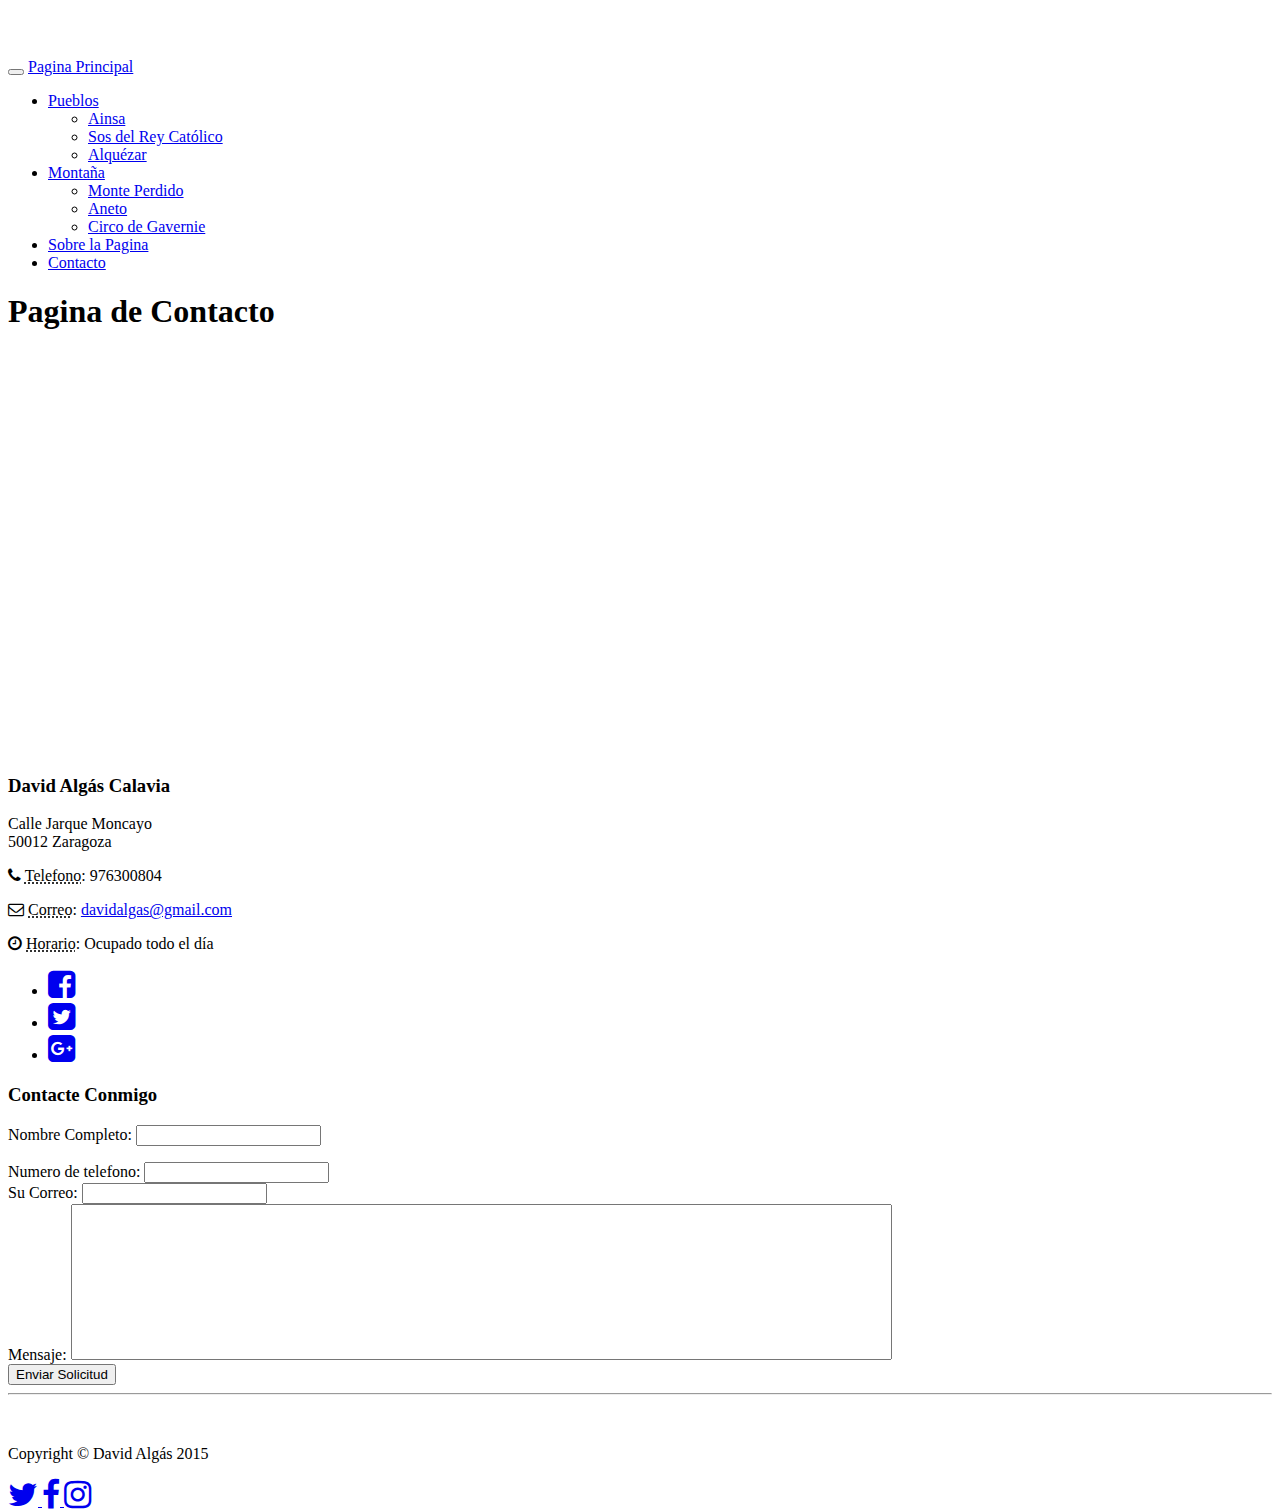
==== app/contacto.html @ d84355ee "Pagina de Contacto y demas" ====
<!doctype html>
<html class="no-js" lang="es">

<head>
    <meta charset="utf-8">
    <meta name="description" content="">
    <meta name="viewport" content="width=device-width, initial-scale=1, minimal-ui">
    <title>Pirinio Aragones</title>
    <!-- Place favicon.ico and apple-touch-icon.png in the root directory -->
    <!-- build:css styles/vendor.css -->
    <!-- bower:css -->
    <link rel="stylesheet" href="styles/css/modern-business.css">
    <link rel="stylesheet" href="../bower_components/font-awesome/css/font-awesome.min.css">
    <link rel="stylesheet" href="//maxcdn.bootstrapcdn.com/font-awesome/4.3.0/css/font-awesome.min.css">
    <!-- endbower -->
    <!-- endbuild -->
    <!-- build:css styles/main.css -->
    <link rel="stylesheet" href="styles/main.css">
    <!-- endbuild -->
    <!-- build:js scripts/vendor/modernizr.js -->
    <script src="../bower_components/modernizr/modernizr.js"></script>
    <!-- endbuild -->
</head>

<body>
    <!--[if lt IE 10]>
      <p class="browsehappy">You are using an <strong>outdated</strong> browser. Please <a href="http://browsehappy.com/">upgrade your browser</a> to improve your experience.</p>
    <![endif]-->






    <!-- Navigation -->
    <nav class="navbar navbar-inverse navbar-fixed-top" role="navigation">
        <div class="container">
            <!-- Brand and toggle get grouped for better mobile display -->
            <div class="navbar-header">
                <button type="button" class="navbar-toggle" data-toggle="collapse" data-target="#bs-example-navbar-collapse-1">
                    <span class="sr-only">Toggle navigation</span>
                    <span class="icon-bar"></span>
                    <span class="icon-bar"></span>
                    <span class="icon-bar"></span>
                </button>
                <a class="navbar-brand" href="index.html">Pagina Principal</a>
            </div>
            <!-- Collect the nav links, forms, and other content for toggling -->
            <div class="collapse navbar-collapse" id="bs-example-navbar-collapse-1">
                <ul class="nav navbar-nav navbar-right">
                    <li class="dropdown">
                        <a href="#" class="dropdown-toggle" data-toggle="dropdown">Pueblos <b class="caret"></b></a>
                        <ul class="dropdown-menu">
                            <li>
                                <a href="portfolio-1-col.html">Ainsa</a>
                            </li>
                            <li>
                                <a href="portfolio-2-col.html">Sos del Rey Católico</a>
                            </li>
                            <li>
                                <a href="portfolio-2-col.html">Alquézar</a>
                            </li>
                        </ul>
                    </li>
                    <li class="dropdown">
                        <a href="#" class="dropdown-toggle" data-toggle="dropdown">Montaña <b class="caret"></b></a>
                        <ul class="dropdown-menu">
                            <li>
                                <a href="full-width.html">Monte Perdido</a>
                            </li>
                            <li>
                                <a href="sidebar.html">Aneto</a>
                            </li>
                            <li>
                                <a href="faq.html">Circo de Gavernie</a>
                            </li>
                        </ul>
                    </li>
                    <li>
                        <a href="https://docs.google.com/document/d/18nOO5W6l70uMqV7eStmbNpqE4xDRoxEP1jmfjuWCJDg/edit?usp=sharing" target="_black">Sobre la Pagina</a>
                    </li>
                    <li>
                        <a href="contacto.html">Contacto</a>
                    </li>
                </ul>
            </div>
            <!-- /.navbar-collapse -->
        </div>
        <!-- /.container -->
    </nav>





    <!-- Page Content -->
    <div class="container">

        <!-- Page Heading/Breadcrumbs -->
        <div class="row">
            <div class="col-lg-12">
                <h1 class="page-header">Pagina de Contacto</h1>
            </div>
        </div>
        <!-- /.row -->

        <!-- Content Row -->
        <div class="row">
            <!-- Map Column -->
            <div class="col-md-8">
                <!-- Embedded Google Map -->
                <iframe src="https://www.google.com/maps/embed?pb=!1m14!1m8!1m3!1d11925.961475644324!2d-0.923201!3d41.645146!3m2!1i1024!2i768!4f13.1!3m3!1m2!1s0x0%3A0xd6fc91a106797562!2sCPIFP+Los+Enlaces!5e0!3m2!1ses!2ses!4v1431475751903" width="100%" height="400px" frameborder="0" scrolling="no" marginheight="0" marginwidth="0"></iframe>
            </div>
            <!-- Contact Details Column -->
            <div class="col-md-4">
                <h3>David Algás Calavia</h3>
                <p>
                    Calle Jarque Moncayo<br>50012 Zaragoza<br>
                </p>
                <p><i class="fa fa-phone"></i> 
                    <abbr title="Phone">Telefono</abbr>: 976300804</p>
                <p><i class="fa fa-envelope-o"></i> 
                    <abbr title="Email">Correo</abbr>: <a href="mailto:davidalgas@gmail.com">davidalgas@gmail.com</a>
                </p>
                <p><i class="fa fa-clock-o"></i> 
                    <abbr title="Hours">Horario</abbr>: Ocupado todo el día</p>
                <ul class="list-unstyled list-inline list-social-icons">
                    <li>
                        <a href="#"><i class="fa fa-facebook-square fa-2x"></i></a>
                    </li>
                    <li>
                        <a href="#"><i class="fa fa-twitter-square fa-2x"></i></a>
                    </li>
                    <li>
                        <a href="#"><i class="fa fa-google-plus-square fa-2x"></i></a>
                    </li>
                </ul>
            </div>
        </div>
        <!-- /.row -->

        <!-- Contact Form -->
        <!-- In order to set the email address and subject line for the contact form go to the bin/contact_me.php file. -->
        <div class="row">
            <div class="col-md-8">
                <h3>Contacte Conmigo</h3>
                <form name="sentMessage" id="contactForm" novalidate>
                    <div class="control-group form-group">
                        <div class="controls">
                            <label>Nombre Completo:</label>
                            <input type="text" class="form-control" id="name" required data-validation-required-message="Please enter your name.">
                            <p class="help-block"></p>
                        </div>
                    </div>
                    <div class="control-group form-group">
                        <div class="controls">
                            <label>Numero de telefono:</label>
                            <input type="tel" class="form-control" id="phone" required data-validation-required-message="Please enter your phone number.">
                        </div>
                    </div>
                    <div class="control-group form-group">
                        <div class="controls">
                            <label>Su Correo:</label>
                            <input type="email" class="form-control" id="email" required data-validation-required-message="Please enter your email address.">
                        </div>
                    </div>
                    <div class="control-group form-group">
                        <div class="controls">
                            <label>Mensaje:</label>
                            <textarea rows="10" cols="100" class="form-control" id="message" required data-validation-required-message="Please enter your message" maxlength="999" style="resize:none"></textarea>
                        </div>
                    </div>
                    <div id="success"></div>
                    <!-- For success/fail messages -->
                    <button type="submit" class="btn btn-primary">Enviar Solicitud</button>
                </form>
            </div>

        </div>
        <!-- /.row -->

        <hr>






















    





    <div class="container">
    <!-- Footer -->
        <footer class="panel">
            <div class="row">
                <div class="col-lg-10">
                    <p>Copyright &copy; David Algás 2015</p>
                </div>
                <div class="col-lg-2">
                    <a class="btn btn-social-icon btn-twitter" href="https://twitter.com/pirineoaragon" target="_black">
                        <i class="fa fa-twitter fa-2x"></i>
                    </a>
                    <a class="btn btn-social-icon btn-facebook" href="https://es-es.facebook.com/pages/Pirineos/48189038692" target="_black">
                        <i class="fa fa-facebook fa-2x"></i>
                    </a>
                    <a class="btn btn-social-icon btn-instagram" href="https://twitter.com/pirineoaragon" target="_black">
                        <i class="fa fa-instagram fa-2x"></i>
                    </a>
                </div>
            </div>
        </footer>

    </div>
    <!-- /.container -->



































    <!-- Google Analytics: change UA-XXXXX-X to be your site's ID. -->
    <script>
    (function(b, o, i, l, e, r) {
        b.GoogleAnalyticsObject = l;
        b[l] || (b[l] =
            function() {
                (b[l].q = b[l].q || []).push(arguments)
            });
        b[l].l = +new Date;
        e = o.createElement(i);
        r = o.getElementsByTagName(i)[0];
        e.src = '//www.google-analytics.com/analytics.js';
        r.parentNode.insertBefore(e, r)
    }(window, document, 'script', 'ga'));
    ga('create', 'UA-XXXXX-X');
    ga('send', 'pageview');
    </script>
    <!-- build:js scripts/vendor.js -->
    <!-- bower:js -->
    <script src="../bower_components/jquery/dist/jquery.js"></script>
    <!-- endbower -->
    <!-- endbuild -->
    <!-- build:js scripts/plugins.js -->
    <script src="../bower_components/bootstrap/js/affix.js"></script>
    <script src="../bower_components/bootstrap/js/alert.js"></script>
    <script src="../bower_components/bootstrap/js/dropdown.js"></script>
    <script src="../bower_components/bootstrap/js/tooltip.js"></script>
    <script src="../bower_components/bootstrap/js/modal.js"></script>
    <script src="../bower_components/bootstrap/js/transition.js"></script>
    <script src="../bower_components/bootstrap/js/button.js"></script>
    <script src="../bower_components/bootstrap/js/popover.js"></script>
    <script src="../bower_components/bootstrap/js/carousel.js"></script>
    <script src="../bower_components/bootstrap/js/scrollspy.js"></script>
    <script src="../bower_components/bootstrap/js/collapse.js"></script>
    <script src="../bower_components/bootstrap/js/tab.js"></script>
    <!-- endbuild -->
    <!-- build:js scripts/main.js -->
    <script src="scripts/main.js"></script>
    <!-- endbuild -->
</body>

</html>
---- app/styles/css/modern-business.css ----
/*!
 * Start Bootstrap - Modern Business HTML Template (http://startbootstrap.com)
 * Code licensed under the Apache License v2.0.
 * For details, see http://www.apache.org/licenses/LICENSE-2.0.
 */

/* Global Styles */

html,
body {
    height: 100%;
}

body {
    padding-top: 50px; /* Required padding for .navbar-fixed-top. Remove if using .navbar-static-top. Change if height of navigation changes. */
}

.img-portfolio {
    margin-bottom: 30px;
}

.img-hover:hover {
    opacity: 0.8;
}

/* Home Page Carousel */

header.carousel {
    height: 50%;
}

header.carousel .item,
header.carousel .item.active,
header.carousel .carousel-inner {
    height: 100%;
}

header.carousel .fill {
    width: 100%;
    height: 100%;
    background-position: center;
    background-size: cover;
}

/* 404 Page Styles */

.error-404 {
    font-size: 100px;
}

/* Pricing Page Styles */

.price {
    display: block;
    font-size: 50px;
    line-height: 50px;
}

.price sup {
    top: -20px;
    left: 2px;
    font-size: 20px;
}

.period {
    display: block;
    font-style: italic;
}

/* Footer Styles */

footer {
    margin: 50px 0;
}

/* Responsive Styles */

@media(max-width:991px) {
    .customer-img,
    .img-related {
        margin-bottom: 30px;
    }
}

@media(max-width:767px) {
    .img-portfolio {
        margin-bottom: 15px;
    }

    header.carousel .carousel {
        height: 70%;
    }
}
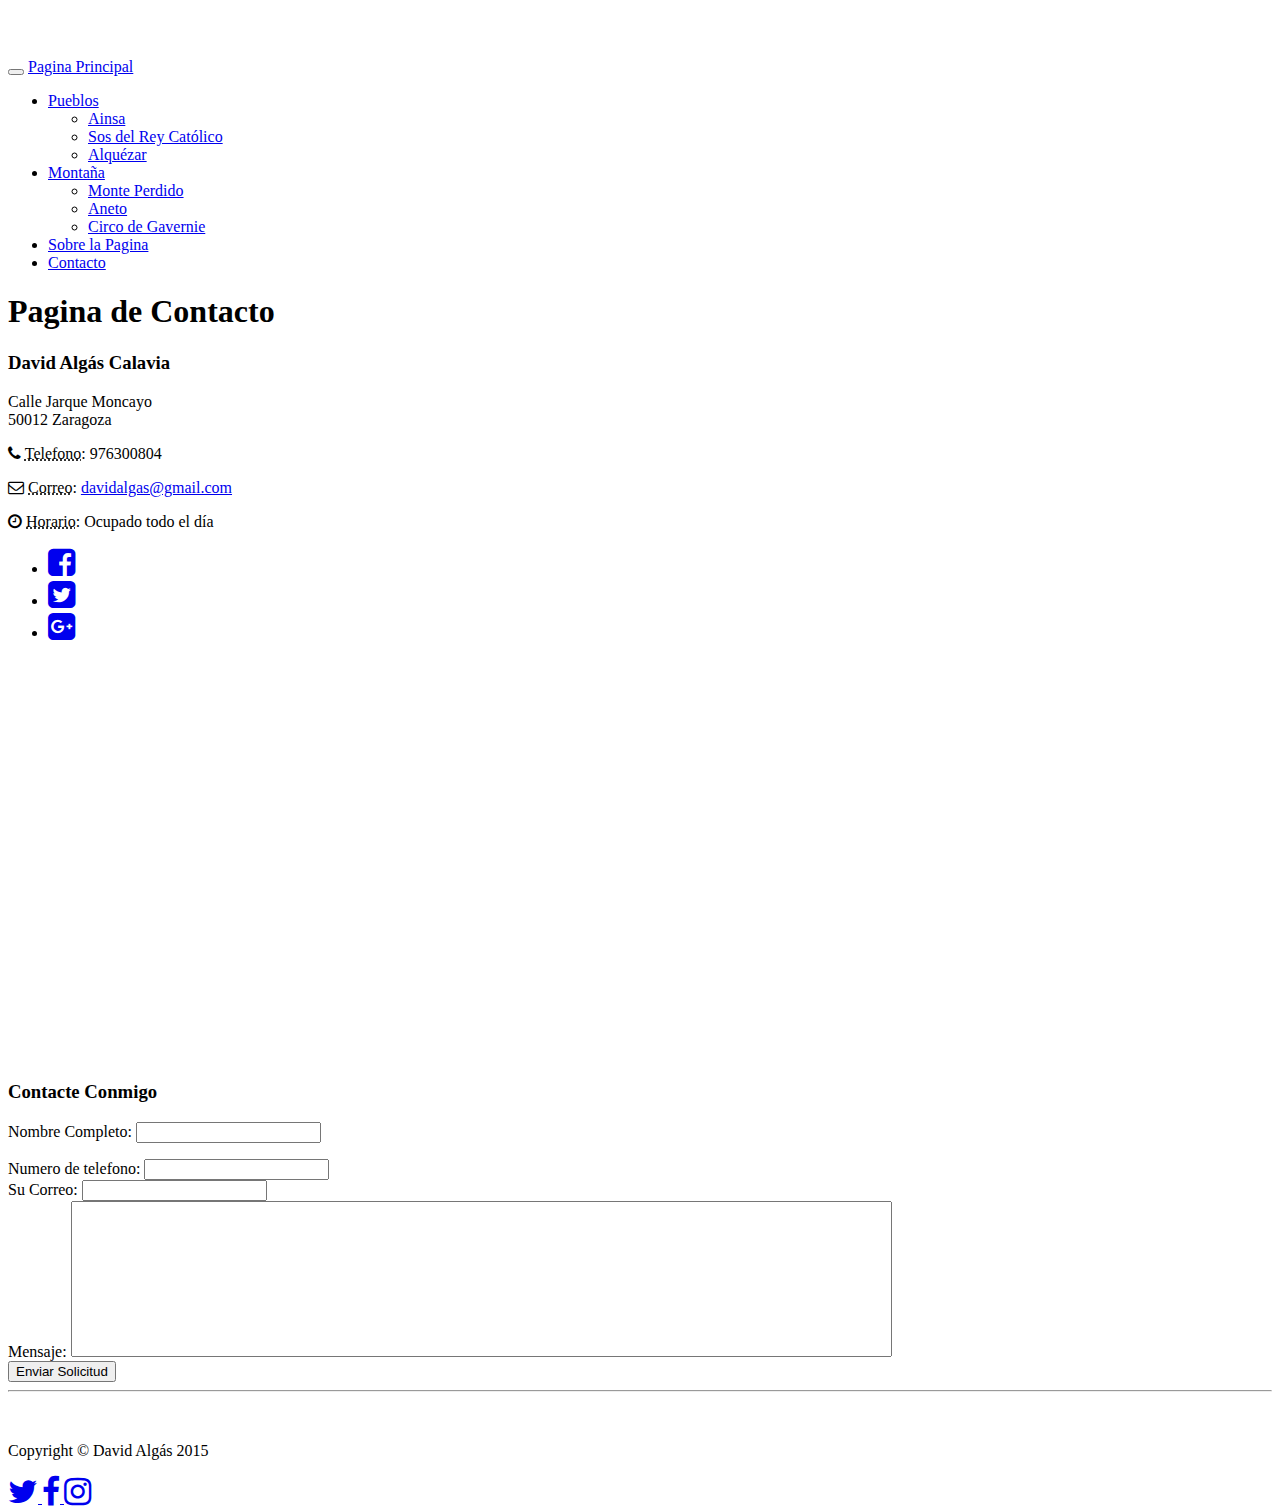
==== commit c5fd783e: "Contacto Acabado" ====
--- a/app/contacto.html
+++ b/app/contacto.html
@@ -5,7 +5,7 @@
     <meta charset="utf-8">
     <meta name="description" content="">
     <meta name="viewport" content="width=device-width, initial-scale=1, minimal-ui">
-    <title>Pirinio Aragones</title>
+    <title>Pirinio Aragones - Contacto</title>
     <!-- Place favicon.ico and apple-touch-icon.png in the root directory -->
     <!-- build:css styles/vendor.css -->
     <!-- bower:css -->
@@ -26,12 +26,6 @@
     <!--[if lt IE 10]>
       <p class="browsehappy">You are using an <strong>outdated</strong> browser. Please <a href="http://browsehappy.com/">upgrade your browser</a> to improve your experience.</p>
     <![endif]-->
-
-
-
-
-
-
     <!-- Navigation -->
     <nav class="navbar navbar-inverse navbar-fixed-top" role="navigation">
         <div class="container">
@@ -49,16 +43,16 @@
             <div class="collapse navbar-collapse" id="bs-example-navbar-collapse-1">
                 <ul class="nav navbar-nav navbar-right">
                     <li class="dropdown">
-                        <a href="#" class="dropdown-toggle" data-toggle="dropdown">Pueblos <b class="caret"></b></a>
+                        <a href="pueblos.html" class="dropdown-toggle" data-toggle="dropdown">Pueblos <b class="caret"></b></a>
                         <ul class="dropdown-menu">
                             <li>
-                                <a href="portfolio-1-col.html">Ainsa</a>
-                            </li>
-                            <li>
-                                <a href="portfolio-2-col.html">Sos del Rey Católico</a>
-                            </li>
-                            <li>
-                                <a href="portfolio-2-col.html">Alquézar</a>
+                                <a href="pueblos.html#Ainsa">Ainsa</a>
+                            </li>
+                            <li>
+                                <a href="pueblos.html#SOS">Sos del Rey Católico</a>
+                            </li>
+                            <li>
+                                <a href="pueblos.html#Alque">Alquézar</a>
                             </li>
                         </ul>
                     </li>
@@ -66,13 +60,13 @@
                         <a href="#" class="dropdown-toggle" data-toggle="dropdown">Montaña <b class="caret"></b></a>
                         <ul class="dropdown-menu">
                             <li>
-                                <a href="full-width.html">Monte Perdido</a>
-                            </li>
-                            <li>
-                                <a href="sidebar.html">Aneto</a>
-                            </li>
-                            <li>
-                                <a href="faq.html">Circo de Gavernie</a>
+                                <a href="montes.html#Perdido">Monte Perdido</a>
+                            </li>
+                            <li>
+                                <a href="montes.html#aneto">Aneto</a>
+                            </li>
+                            <li>
+                                <a href="montes.html#francia">Circo de Gavernie</a>
                             </li>
                         </ul>
                     </li>
@@ -88,14 +82,8 @@
         </div>
         <!-- /.container -->
     </nav>
-
-
-
-
-
     <!-- Page Content -->
     <div class="container">
-
         <!-- Page Heading/Breadcrumbs -->
         <div class="row">
             <div class="col-lg-12">
@@ -103,42 +91,42 @@
             </div>
         </div>
         <!-- /.row -->
-
         <!-- Content Row -->
         <div class="row">
+            <!-- Contact Details Column -->
+            <div class="col-md-4">
+                <h3>David Algás Calavia</h3>
+                <p>
+                    Calle Jarque Moncayo
+                    <br>50012 Zaragoza
+                    <br>
+                </p>
+                <p><i class="fa fa-phone"></i>
+                    <abbr title="Phone">Telefono</abbr>: 976300804</p>
+                <p><i class="fa fa-envelope-o"></i>
+                    <abbr title="Email">Correo</abbr>: <a href="mailto:davidalgas@gmail.com">davidalgas@gmail.com</a>
+                </p>
+                <p><i class="fa fa-clock-o"></i>
+                    <abbr title="Hours">Horario</abbr>: Ocupado todo el día</p>
+                <ul class="list-unstyled list-inline list-social-icons">
+                    <li>
+                        <a href="#"><i class="fa fa-facebook-square fa-2x"></i></a>
+                    </li>
+                    <li>
+                        <a href="#"><i class="fa fa-twitter-square fa-2x"></i></a>
+                    </li>
+                    <li>
+                        <a href="#"><i class="fa fa-google-plus-square fa-2x"></i></a>
+                    </li>
+                </ul>
+            </div>
             <!-- Map Column -->
             <div class="col-md-8">
                 <!-- Embedded Google Map -->
                 <iframe src="https://www.google.com/maps/embed?pb=!1m14!1m8!1m3!1d11925.961475644324!2d-0.923201!3d41.645146!3m2!1i1024!2i768!4f13.1!3m3!1m2!1s0x0%3A0xd6fc91a106797562!2sCPIFP+Los+Enlaces!5e0!3m2!1ses!2ses!4v1431475751903" width="100%" height="400px" frameborder="0" scrolling="no" marginheight="0" marginwidth="0"></iframe>
             </div>
-            <!-- Contact Details Column -->
-            <div class="col-md-4">
-                <h3>David Algás Calavia</h3>
-                <p>
-                    Calle Jarque Moncayo<br>50012 Zaragoza<br>
-                </p>
-                <p><i class="fa fa-phone"></i> 
-                    <abbr title="Phone">Telefono</abbr>: 976300804</p>
-                <p><i class="fa fa-envelope-o"></i> 
-                    <abbr title="Email">Correo</abbr>: <a href="mailto:davidalgas@gmail.com">davidalgas@gmail.com</a>
-                </p>
-                <p><i class="fa fa-clock-o"></i> 
-                    <abbr title="Hours">Horario</abbr>: Ocupado todo el día</p>
-                <ul class="list-unstyled list-inline list-social-icons">
-                    <li>
-                        <a href="#"><i class="fa fa-facebook-square fa-2x"></i></a>
-                    </li>
-                    <li>
-                        <a href="#"><i class="fa fa-twitter-square fa-2x"></i></a>
-                    </li>
-                    <li>
-                        <a href="#"><i class="fa fa-google-plus-square fa-2x"></i></a>
-                    </li>
-                </ul>
-            </div>
         </div>
         <!-- /.row -->
-
         <!-- Contact Form -->
         <!-- In order to set the email address and subject line for the contact form go to the bin/contact_me.php file. -->
         <div class="row">
@@ -175,136 +163,70 @@
                     <button type="submit" class="btn btn-primary">Enviar Solicitud</button>
                 </form>
             </div>
-
         </div>
         <!-- /.row -->
-
         <hr>
-
-
-
-
-
-
-
-
-
-
-
-
-
-
-
-
-
-
-
-
-
-
-    
-
-
-
-
-
-    <div class="container">
-    <!-- Footer -->
-        <footer class="panel">
-            <div class="row">
-                <div class="col-lg-10">
-                    <p>Copyright &copy; David Algás 2015</p>
+        <div class="container">
+            <!-- Footer -->
+            <footer class="panel">
+                <div class="row">
+                    <div class="col-lg-10">
+                        <p>Copyright &copy; David Algás 2015</p>
+                    </div>
+                    <div class="col-lg-2">
+                        <a class="btn btn-social-icon btn-twitter" href="https://twitter.com/pirineoaragon" target="_black">
+                            <i class="fa fa-twitter fa-2x"></i>
+                        </a>
+                        <a class="btn btn-social-icon btn-facebook" href="https://es-es.facebook.com/pages/Pirineos/48189038692" target="_black">
+                            <i class="fa fa-facebook fa-2x"></i>
+                        </a>
+                        <a class="btn btn-social-icon btn-instagram" href="https://twitter.com/pirineoaragon" target="_black">
+                            <i class="fa fa-instagram fa-2x"></i>
+                        </a>
+                    </div>
                 </div>
-                <div class="col-lg-2">
-                    <a class="btn btn-social-icon btn-twitter" href="https://twitter.com/pirineoaragon" target="_black">
-                        <i class="fa fa-twitter fa-2x"></i>
-                    </a>
-                    <a class="btn btn-social-icon btn-facebook" href="https://es-es.facebook.com/pages/Pirineos/48189038692" target="_black">
-                        <i class="fa fa-facebook fa-2x"></i>
-                    </a>
-                    <a class="btn btn-social-icon btn-instagram" href="https://twitter.com/pirineoaragon" target="_black">
-                        <i class="fa fa-instagram fa-2x"></i>
-                    </a>
-                </div>
-            </div>
-        </footer>
-
-    </div>
-    <!-- /.container -->
-
-
-
-
-
-
-
-
-
-
-
-
-
-
-
-
-
-
-
-
-
-
-
-
-
-
-
-
-
-
-
-
-
-
-
-    <!-- Google Analytics: change UA-XXXXX-X to be your site's ID. -->
-    <script>
-    (function(b, o, i, l, e, r) {
-        b.GoogleAnalyticsObject = l;
-        b[l] || (b[l] =
-            function() {
-                (b[l].q = b[l].q || []).push(arguments)
-            });
-        b[l].l = +new Date;
-        e = o.createElement(i);
-        r = o.getElementsByTagName(i)[0];
-        e.src = '//www.google-analytics.com/analytics.js';
-        r.parentNode.insertBefore(e, r)
-    }(window, document, 'script', 'ga'));
-    ga('create', 'UA-XXXXX-X');
-    ga('send', 'pageview');
-    </script>
-    <!-- build:js scripts/vendor.js -->
-    <!-- bower:js -->
-    <script src="../bower_components/jquery/dist/jquery.js"></script>
-    <!-- endbower -->
-    <!-- endbuild -->
-    <!-- build:js scripts/plugins.js -->
-    <script src="../bower_components/bootstrap/js/affix.js"></script>
-    <script src="../bower_components/bootstrap/js/alert.js"></script>
-    <script src="../bower_components/bootstrap/js/dropdown.js"></script>
-    <script src="../bower_components/bootstrap/js/tooltip.js"></script>
-    <script src="../bower_components/bootstrap/js/modal.js"></script>
-    <script src="../bower_components/bootstrap/js/transition.js"></script>
-    <script src="../bower_components/bootstrap/js/button.js"></script>
-    <script src="../bower_components/bootstrap/js/popover.js"></script>
-    <script src="../bower_components/bootstrap/js/carousel.js"></script>
-    <script src="../bower_components/bootstrap/js/scrollspy.js"></script>
-    <script src="../bower_components/bootstrap/js/collapse.js"></script>
-    <script src="../bower_components/bootstrap/js/tab.js"></script>
-    <!-- endbuild -->
-    <!-- build:js scripts/main.js -->
-    <script src="scripts/main.js"></script>
-    <!-- endbuild -->
+            </footer>
+        </div>
+        <!-- /.container -->
+        <!-- Google Analytics: change UA-XXXXX-X to be your site's ID. -->
+        <script>
+        (function(b, o, i, l, e, r) {
+            b.GoogleAnalyticsObject = l;
+            b[l] || (b[l] =
+                function() {
+                    (b[l].q = b[l].q || []).push(arguments)
+                });
+            b[l].l = +new Date;
+            e = o.createElement(i);
+            r = o.getElementsByTagName(i)[0];
+            e.src = '//www.google-analytics.com/analytics.js';
+            r.parentNode.insertBefore(e, r)
+        }(window, document, 'script', 'ga'));
+        ga('create', 'UA-XXXXX-X');
+        ga('send', 'pageview');
+        </script>
+        <!-- build:js scripts/vendor.js -->
+        <!-- bower:js -->
+        <script src="../bower_components/jquery/dist/jquery.js"></script>
+        <!-- endbower -->
+        <!-- endbuild -->
+        <!-- build:js scripts/plugins.js -->
+        <script src="../bower_components/bootstrap/js/affix.js"></script>
+        <script src="../bower_components/bootstrap/js/alert.js"></script>
+        <script src="../bower_components/bootstrap/js/dropdown.js"></script>
+        <script src="../bower_components/bootstrap/js/tooltip.js"></script>
+        <script src="../bower_components/bootstrap/js/modal.js"></script>
+        <script src="../bower_components/bootstrap/js/transition.js"></script>
+        <script src="../bower_components/bootstrap/js/button.js"></script>
+        <script src="../bower_components/bootstrap/js/popover.js"></script>
+        <script src="../bower_components/bootstrap/js/carousel.js"></script>
+        <script src="../bower_components/bootstrap/js/scrollspy.js"></script>
+        <script src="../bower_components/bootstrap/js/collapse.js"></script>
+        <script src="../bower_components/bootstrap/js/tab.js"></script>
+        <!-- endbuild -->
+        <!-- build:js scripts/main.js -->
+        <script src="scripts/main.js"></script>
+        <!-- endbuild -->
 </body>
 
 </html>
